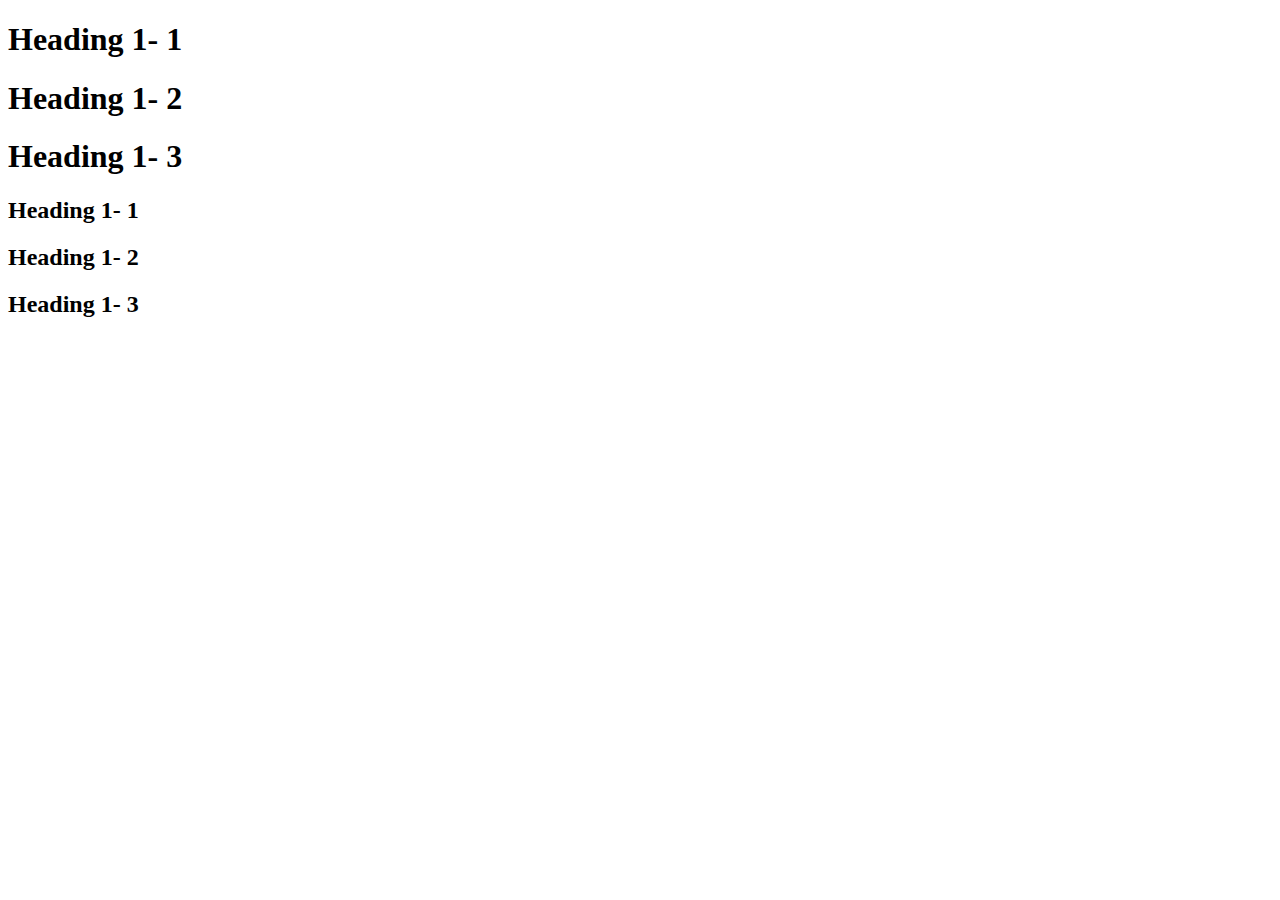
==== style-test.html @ e828d4cd "relocation of html and css test files" ====
<!DOCTYPE html>
<html>

<head>
    <title>Style Page</title>
    <link rel="stylesheet" href="test.css">
</head>

<body>
    <h1 class="big">Heading 1- 1</h1>
    <h1 class="uppercase">Heading 1- 2</h1>
    <h1>Heading 1- 3</h1>
    <h2>Heading 1- 1</h2>
    <h2 class="big uppercase">Heading 1- 2</h2>
    <h2>Heading 1- 3</h2>








</body>

</html>
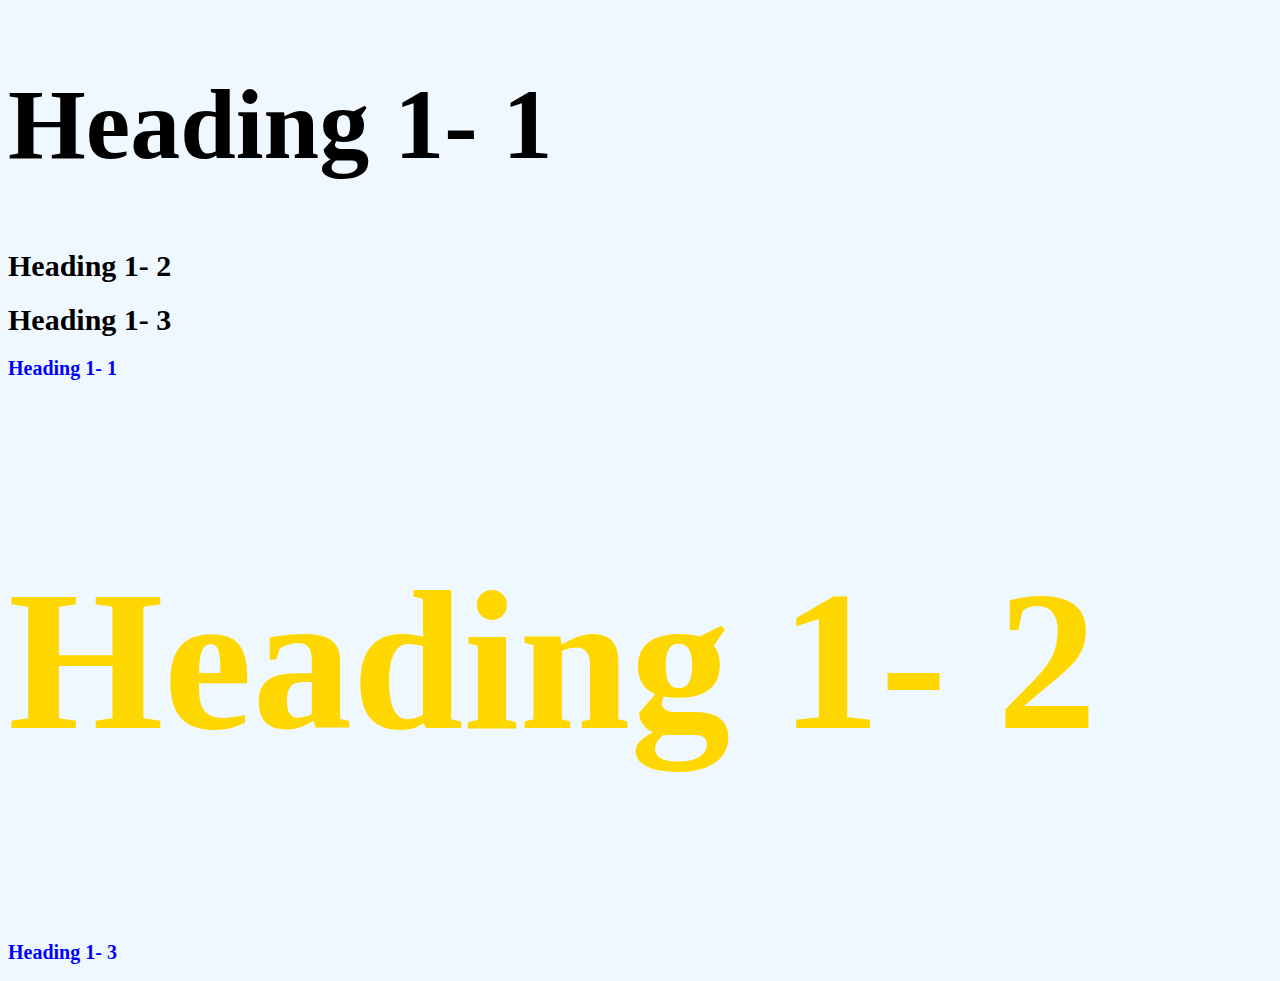
==== commit 4903926d: "link style in css" ====
--- a/style-test.html
+++ b/style-test.html
@@ -3,7 +3,7 @@
 
 <head>
     <title>Style Page</title>
-    <link rel="stylesheet" href="test.css">
+    <link rel="stylesheet" href="css/test.css">
 </head>
 
 <body>
--- a/css/test.css
+++ b/css/test.css
@@ -0,0 +1,23 @@
+body{
+    background-color: aliceblue;
+}
+
+h1{
+    font-size: 30px;
+    color: black;
+}
+h2{
+    font-size: 20px;
+    color: blue;
+}
+.big{
+font-size: 100px;
+}
+.uppercase{
+text-transform: capitalize;
+}
+.big.uppercase{
+color: gold;
+font-size: 200px;
+text-transform: capitalize;
+}